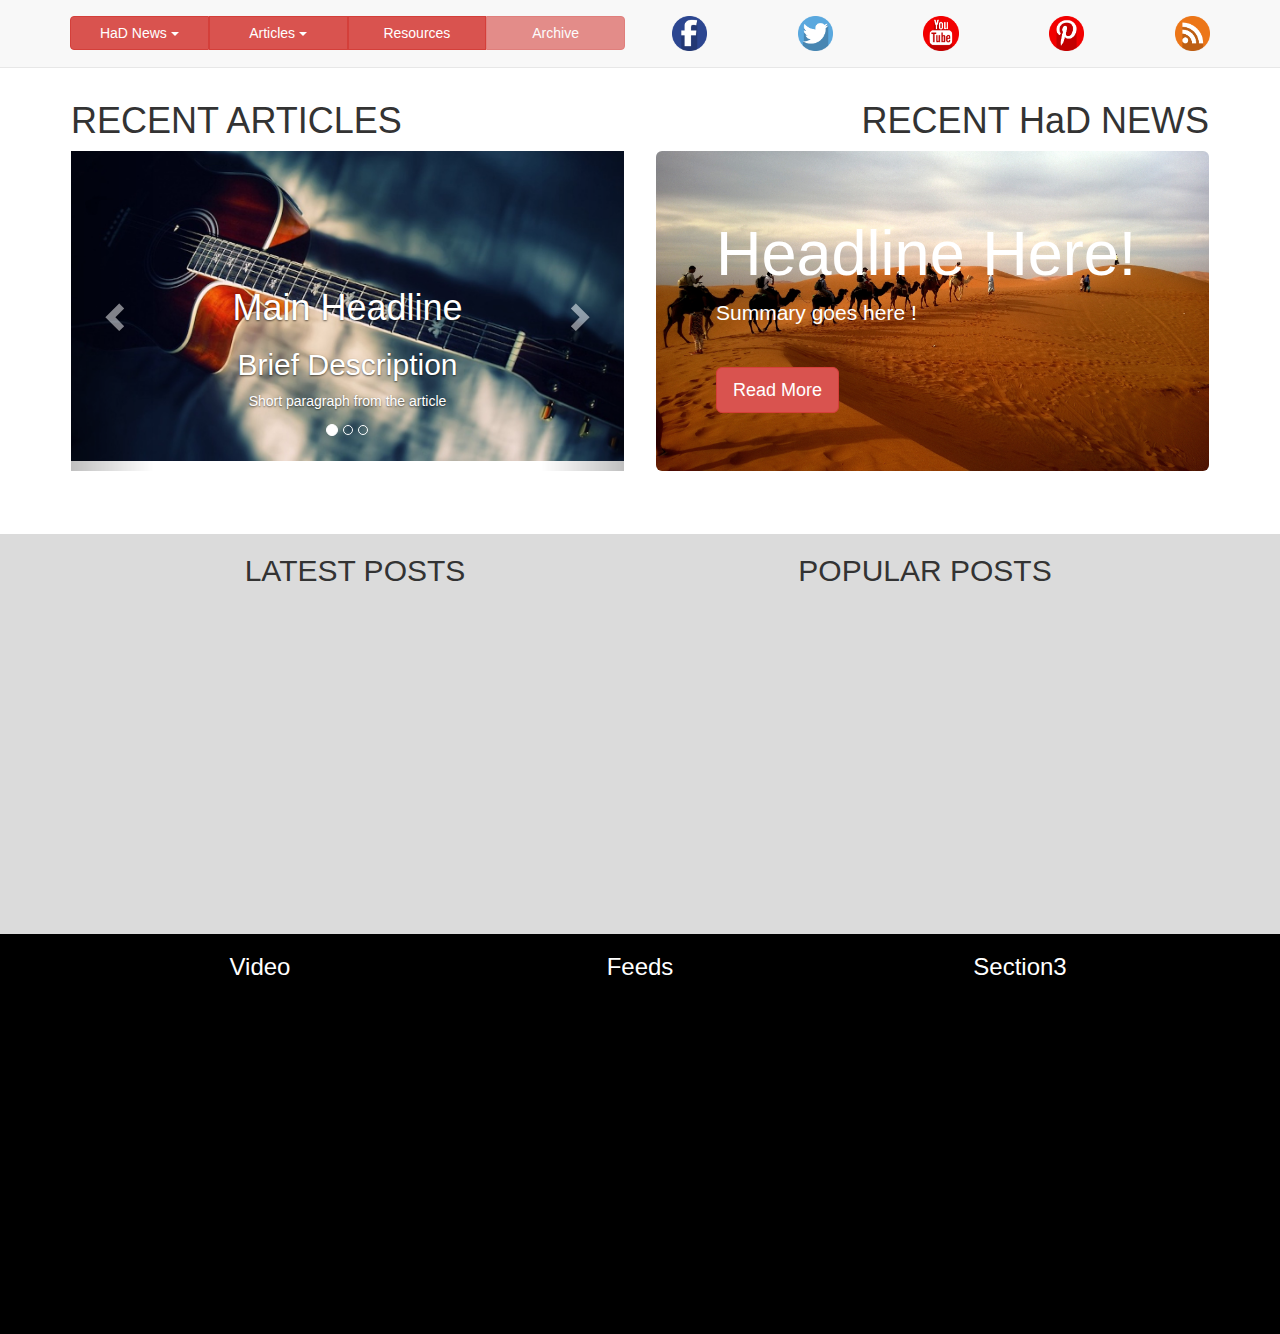
==== index.html @ 2bd0042e "updates2" ====
<!DOCTYPE html><html><head>
    <meta charset="utf-8">
    <title>TNME v2</title>
    <link href="./resources/css/reset.css" type="text/css" rel="stylesheet">
    <link href="./resources/bootstrap/css/bootstrap.css" type="text/css" rel="stylesheet" />
    <link href="./resources/css/style.css" type="text/css" rel="stylesheet">


  </head>
  <body>

    <header>
    </header>

     
      
      
    <nav class="navbar navbar-default navbar-fixed-top" role="navigation">
      <div class="container">
        <div class="row">
          <div class="col-md-6">
            <div class="btn-group btn-group-justified">
              <div class="btn-group">
                <button class="btn btn-danger">HaD News <span class="caret"></span></button>
              </div>
              <div class="btn-group">
                <button class="btn btn-danger dropdown-toggle" data-toggle="dropdown">Articles <span class="caret"></span></button>
                  <ul class="dropdown-menu">
                    <li><a href="./articles/article-example.html">Article example 1</a></li>
                    <li><a href="#"></a></li>
                    <li><a href="#"></a></li>
                  </ul>
              </div>
              <div class="btn-group">
                <button class="btn btn-danger">Resources</button>
              </div>
              <div class="btn-group">
                <button class="btn btn-danger" disabled="disabled">Archive</button>
              </div>
            </div>
          </div>
          <div class="col-md-6 socialmedia_icons">
            <img src="./resources/media/socialmedia/facebook-circle.png" alt="facebook">
            <img src="./resources/media/socialmedia/twitter-circle.png" alt="twitter">
            <img src="./resources/media/socialmedia/youtube-circle.png" alt="youtube">
            <img src="./resources/media/socialmedia/pinterest-circle.png" alt="pinterest">
            <img src="./resources/media/socialmedia/rss-circle.png" alt="rss">
          </div>
        </div>       
      </div>
    </nav>
      
    

    <section id="recent_section">
      <div class="container">
        <div class="row">
          <div class="col-md-6">
            <h1>RECENT ARTICLES</h1>
            <div id="carousel_recent_articles" class="carousel slide" data-ride="carousel">
              <ol class="carousel-indicators">
                <li data-target="#carousel_recent_articles" data-slide-to="0" class="active"></li>
                <li data-target="#carousel_recent_articles" data-slide-to="1"></li>
                <li data-target="#carousel_recent_articles" data-slide-to="2"></li>
              </ol>

              <div class="carousel-inner" role="listbox">
                <div class="item active">
                  <img src="./resources/media/guitar1.jpg" alt=""/>
                  <div class="carousel-caption">
                    <h1>Main Headline</h1>
                    <h2>Brief Description</h2>
                    <p>Short paragraph from the article</p>
                  </div>
                </div>
                <div class="item">
                  <img src="./resources/media/guitar2.jpg" alt=""/>
                  <div class="carousel-caption">
                    <h1>Main Headline</h1>
                    <h2>Brief Description</h2>
                    <p>Short paragraph from the article</p>
                  </div>
                </div>
                <div class="item">
                  <img src="./resources/media/guitar3.jpg" alt=""/>
                  <div class="carousel-caption">
                    <h1>Main Headline</h1>
                    <h2>Brief Description</h2>
                    <p>Short paragraph from the article</p>
                  </div>
                </div>
              </div>
              <a class="left carousel-control" href="#carousel_recent_articles" role="button" data-slide="prev">
                <span class="glyphicon glyphicon-chevron-left" aria-hidden="true"></span>
                <span class="sr-only">Previous</span>
              </a>
              <a class="right carousel-control" href="#carousel_recent_articles" role="button" data-slide="next">
                <span class="glyphicon glyphicon-chevron-right" aria-hidden="true"></span>
                <span class="sr-only">Next</span>
              </a>
            </div>

          </div>

          <div class="col-md-6">
            <h1 class="text-right">RECENT HaD NEWS</h1>
            <div class="jumbotron">
              <h1>Headline Here!</h1>
              <p>Summary goes here !</p>
              <p><a class="btn btn-danger btn-lg" href="#" role="button">Read More</a></p>
            </div>
          </div>
        </div>
      </div>
    </section>

    <section id="post_section">
      <div class="row">
        <div class="container">
          <div class="col-md-6">
            <h2 class="text-center">LATEST POSTS</h2>
          </div>
          <div class="col-md-6">
            <h2 class="text-center">POPULAR POSTS</h2>
          </div>
        </div>
      </div>
    </section>

    <section id="socialmedia_section">
      <div class="row">
        <div class="container">
          <div class="col-md-4">
            <h3 class="text-center">Video</h3>
            <div class="embed-responsive embed-responsive-4by3">
              <iframe class="embed-responsive-item" src="https://www.youtube.com/embed/-RtASiCcDSU?rel=0&amp;showinfo=0" frameborder="0" allowfullscreen></iframe>
            </div>
          </div>
          <div class="col-md-4">
            <h3 class="text-center">Feeds</h3>
          </div>
          <div class="col-md-4">
            <h3 class="text-center">Section3</h3>
          </div>
        </div>
      </div>
    </section>



    <script src="https://ajax.googleapis.com/ajax/libs/jquery/3.2.1/jquery.min.js"></script>
    <script src="./resources/bootstrap/js/bootstrap.min.js"></script>
    <script src="./resources/js/main.js"></script>
  </body>
</html>
---- resources/css/style.css ----
/* Universal Styles */
html {
  font-family: "Helvetica", "Arial", sans-serif;
  font-size: 16px;
}

/*   navigation section   */

nav .container .row {
  margin-top: 1rem;
  margin-bottom: 1rem;
}

.socialmedia_icons {
  display: flex;
  align-items: center;
  justify-content: space-between;
  padding-left: 2rem;
}

.socialmedia_icons img {
  max-width: 2.20rem;
  height: auto;
}



/*   Recent News Section   */
#recent_section {
  position: relative;
  top: 3rem;
}

#recent_section .row {
  margin-top: 2rem;
  /*background-color: #dbdbdb;*/
  height: 25rem;
}

#recent_section .col-md-6 {
  border: 0.1px solid white;
}

/*   Recent News Section | carousel section   */
#recent_section .carousel-inner h2 {

}

#recent_section .carousel-inner > .item {
  height: 20rem;
  overflow: hidden;
}

#recent_section .jumbotron {
  height: 20rem;
  background-image: url('../media/desert1.jpg');
  background-repeat: no-repeat;
  background-position: center;
  background-size: cover;
  color: white;
}

#recent_section .jumbotron .btn-danger {
  margin-top: 1.5rem;

}


/*   Post Section   */
#post_section .row {
  margin-top: 5rem;
  background-color: #dbdbdb;
  height: 25rem;
}

/*   Post Section   */
#socialmedia_section .row {
  background-color: #000000;
  height: 25rem;
}


/*   Socialmedia Section   */
#socialmedia_section h3 {
  color: #ffffff;

}




@media only screen and (max-width: 991px) {
  .socialmedia_icons {
  padding-left: 1rem;
  padding-top: 1rem;
  }
}


/*   Media device section   */
@media only screen and (max-width: 640px){
  .socialmedia_icons img:last-child {
    display: none;
  }

}


@media only screen and (max-width: 480px){
  .socialmedia_icons {
    padding-left: 1rem;
    padding-top: 1rem;
  } 

  .socialmedia_icons img {
    max-width: 1.7rem;
    height: auto;
  }
}
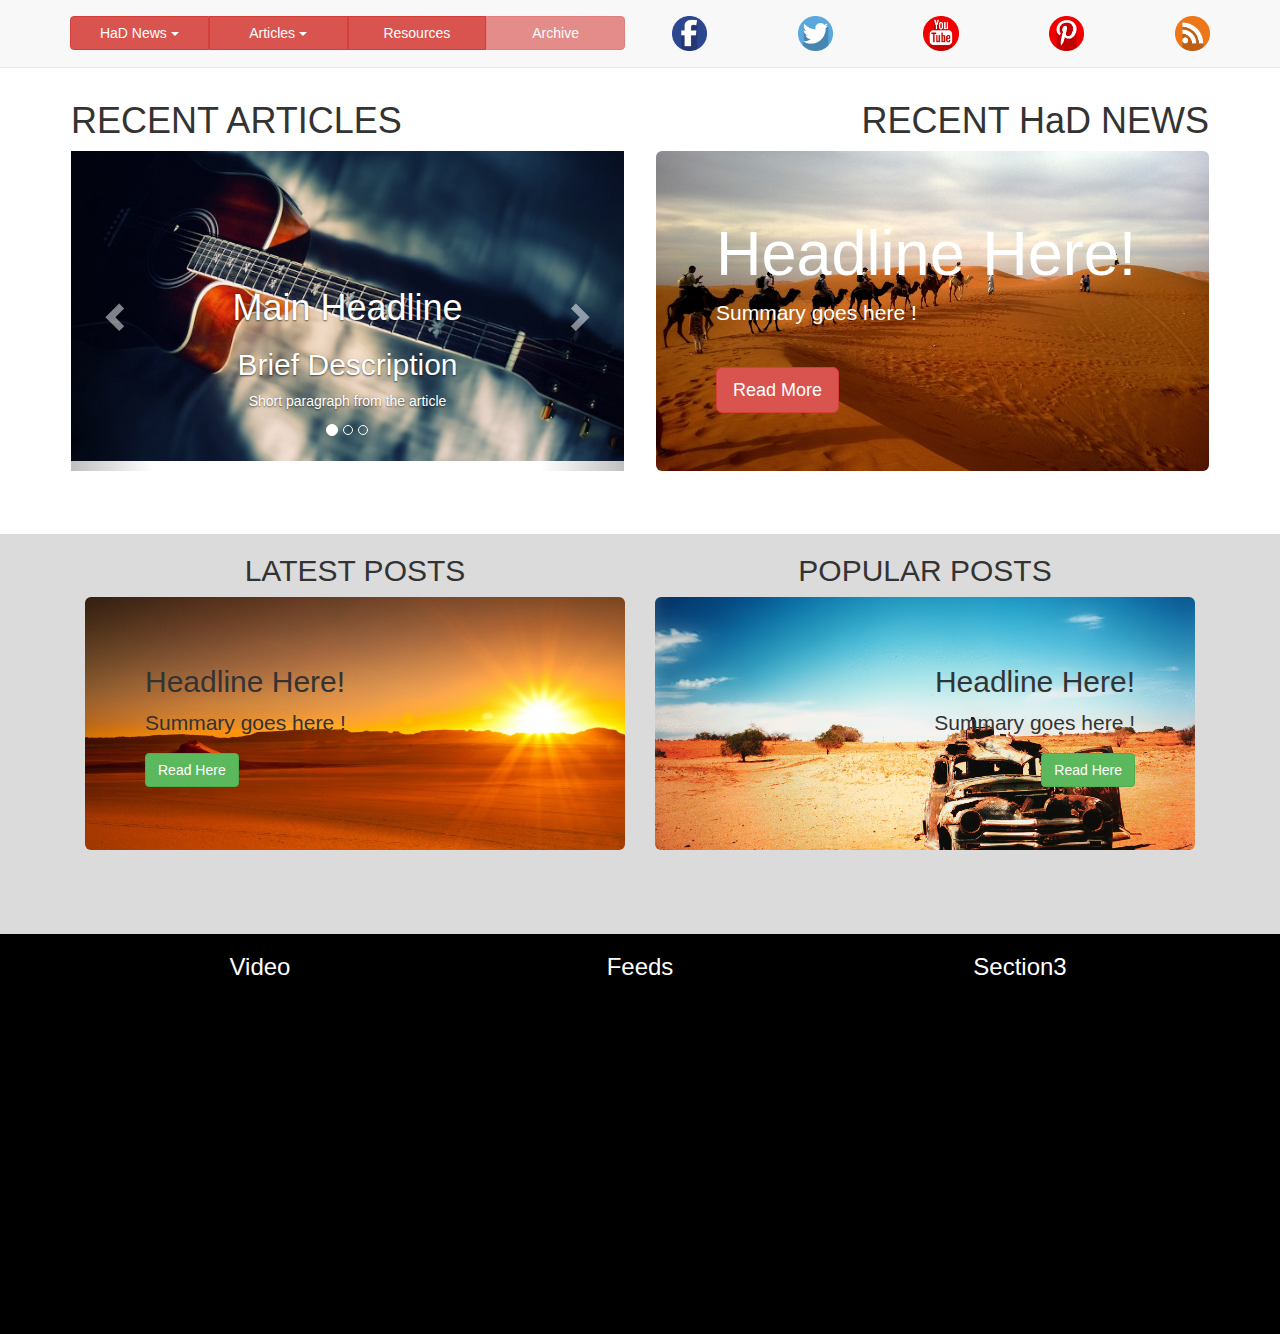
==== commit f9267fa7: "new mods" ====
--- a/index.html
+++ b/index.html
@@ -119,9 +119,19 @@
         <div class="container">
           <div class="col-md-6">
             <h2 class="text-center">LATEST POSTS</h2>
+            <div class="jumbotron">
+              <h2>Headline Here!</h2>
+              <p>Summary goes here !</p>
+              <p><a class="btn btn-success btn-md" href="#" role="button">Read Here</a></p>
+            </div>
           </div>
           <div class="col-md-6">
             <h2 class="text-center">POPULAR POSTS</h2>
+            <div class="jumbotron">
+              <h2 class="text-right">Headline Here!</h2>
+              <p class="text-right">Summary goes here !</p>
+              <p class="text-right"><a class="btn btn-success btn-md" href="#" role="button">Read Here</a></p>
+            </div>
           </div>
         </div>
       </div>
--- a/resources/css/style.css
+++ b/resources/css/style.css
@@ -73,14 +73,28 @@
   height: 25rem;
 }
 
-/*   Post Section   */
+#post_section .col-md-6:first-child .jumbotron {
+  background-image: url('../media/desert2.jpg');
+  background-repeat: no-repeat;
+  background-position: center;
+  background-size: cover;
+}
+
+#post_section .col-md-6:last-child .jumbotron {
+  background-image: url('../media/desert3.jpg');
+  background-repeat: no-repeat;
+  background-position: center;
+  background-size: cover;
+}
+
+
+/*   Socialmedia Section   */
+
 #socialmedia_section .row {
   background-color: #000000;
   height: 25rem;
 }
 
-
-/*   Socialmedia Section   */
 #socialmedia_section h3 {
   color: #ffffff;
 
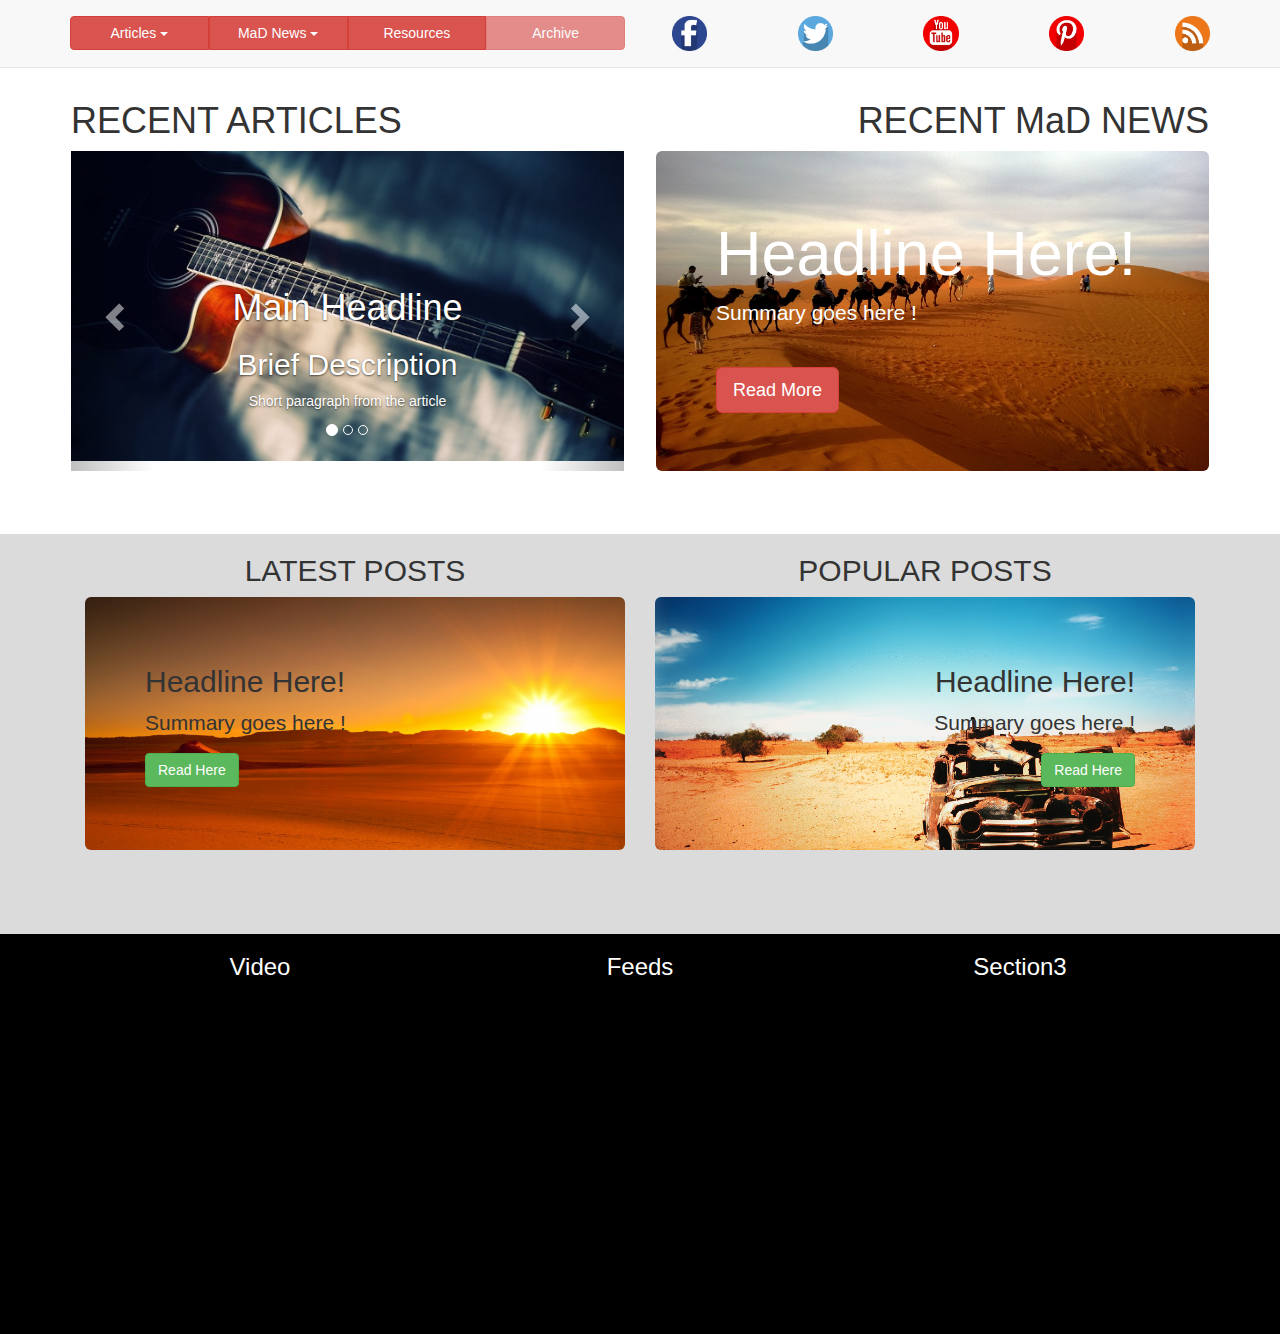
==== commit 78bda0d9: "small updates fix HaD to MaD" ====
--- a/index.html
+++ b/index.html
@@ -21,15 +21,15 @@
           <div class="col-md-6">
             <div class="btn-group btn-group-justified">
               <div class="btn-group">
-                <button class="btn btn-danger">HaD News <span class="caret"></span></button>
-              </div>
-              <div class="btn-group">
                 <button class="btn btn-danger dropdown-toggle" data-toggle="dropdown">Articles <span class="caret"></span></button>
                   <ul class="dropdown-menu">
                     <li><a href="./articles/article-example.html">Article example 1</a></li>
                     <li><a href="#"></a></li>
                     <li><a href="#"></a></li>
                   </ul>
+              </div>
+              <div class="btn-group">
+                <button class="btn btn-danger">MaD News <span class="caret"></span></button>
               </div>
               <div class="btn-group">
                 <button class="btn btn-danger">Resources</button>
@@ -103,7 +103,7 @@
           </div>
 
           <div class="col-md-6">
-            <h1 class="text-right">RECENT HaD NEWS</h1>
+            <h1 class="text-right">RECENT MaD NEWS</h1>
             <div class="jumbotron">
               <h1>Headline Here!</h1>
               <p>Summary goes here !</p>
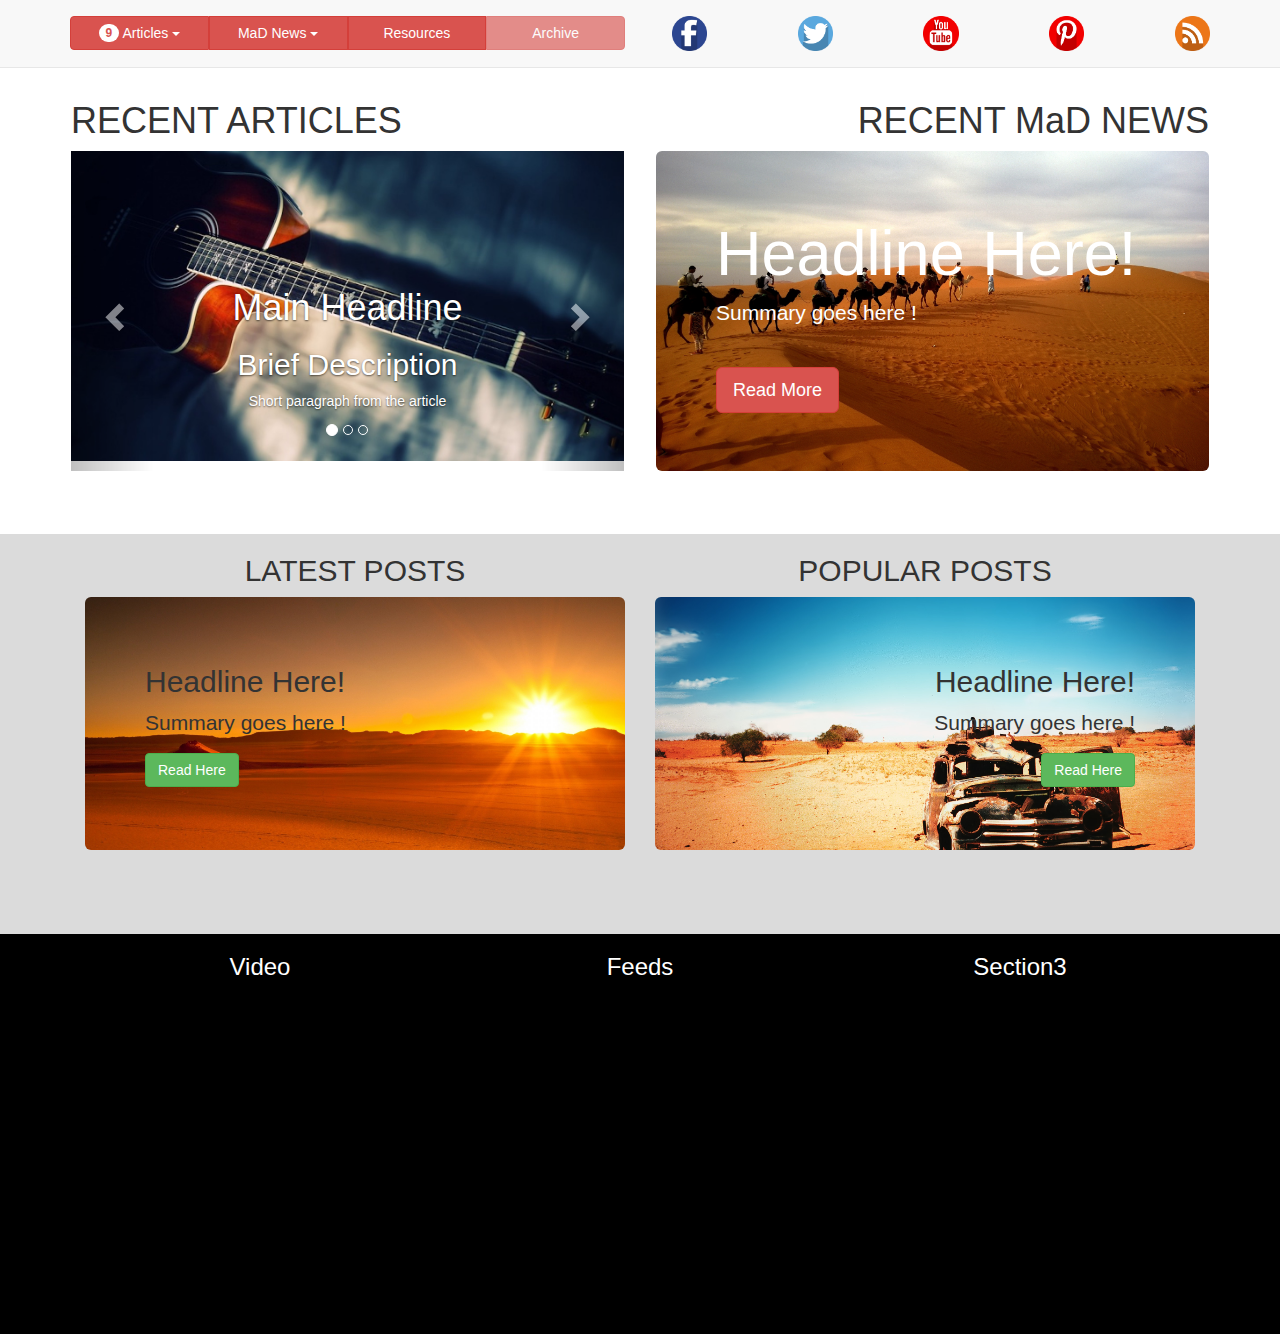
==== commit 57de0cc0: "badge update" ====
--- a/index.html
+++ b/index.html
@@ -21,7 +21,7 @@
           <div class="col-md-6">
             <div class="btn-group btn-group-justified">
               <div class="btn-group">
-                <button class="btn btn-danger dropdown-toggle" data-toggle="dropdown">Articles <span class="caret"></span></button>
+                <button class="btn btn-danger dropdown-toggle" data-toggle="dropdown"><span class="badge">9</span>  Articles <span class="caret"></span></button>
                   <ul class="dropdown-menu">
                     <li><a href="./articles/article-example.html">Article example 1</a></li>
                     <li><a href="#"></a></li>
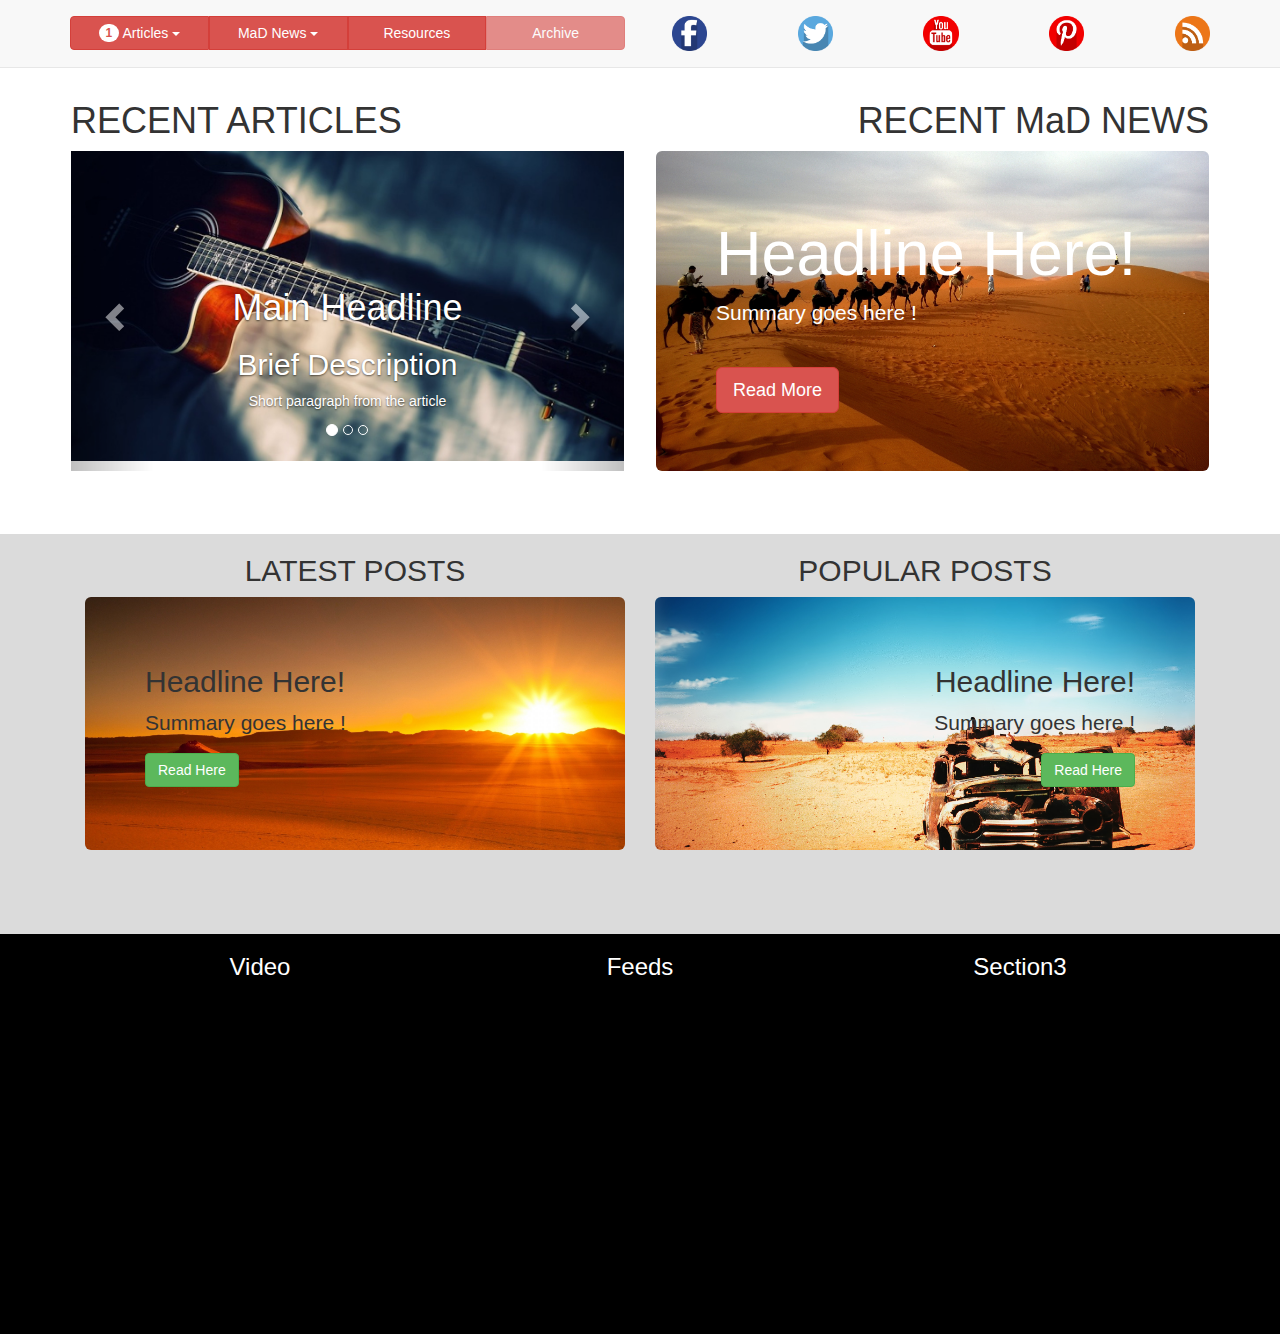
==== commit 6210bdf3: "small update" ====
--- a/index.html
+++ b/index.html
@@ -21,7 +21,7 @@
           <div class="col-md-6">
             <div class="btn-group btn-group-justified">
               <div class="btn-group">
-                <button class="btn btn-danger dropdown-toggle" data-toggle="dropdown"><span class="badge">9</span>  Articles <span class="caret"></span></button>
+                <button class="btn btn-danger dropdown-toggle" data-toggle="dropdown"><span class="badge">1</span>  Articles <span class="caret"></span></button>
                   <ul class="dropdown-menu">
                     <li><a href="./articles/article-example.html">Article example 1</a></li>
                     <li><a href="#"></a></li>
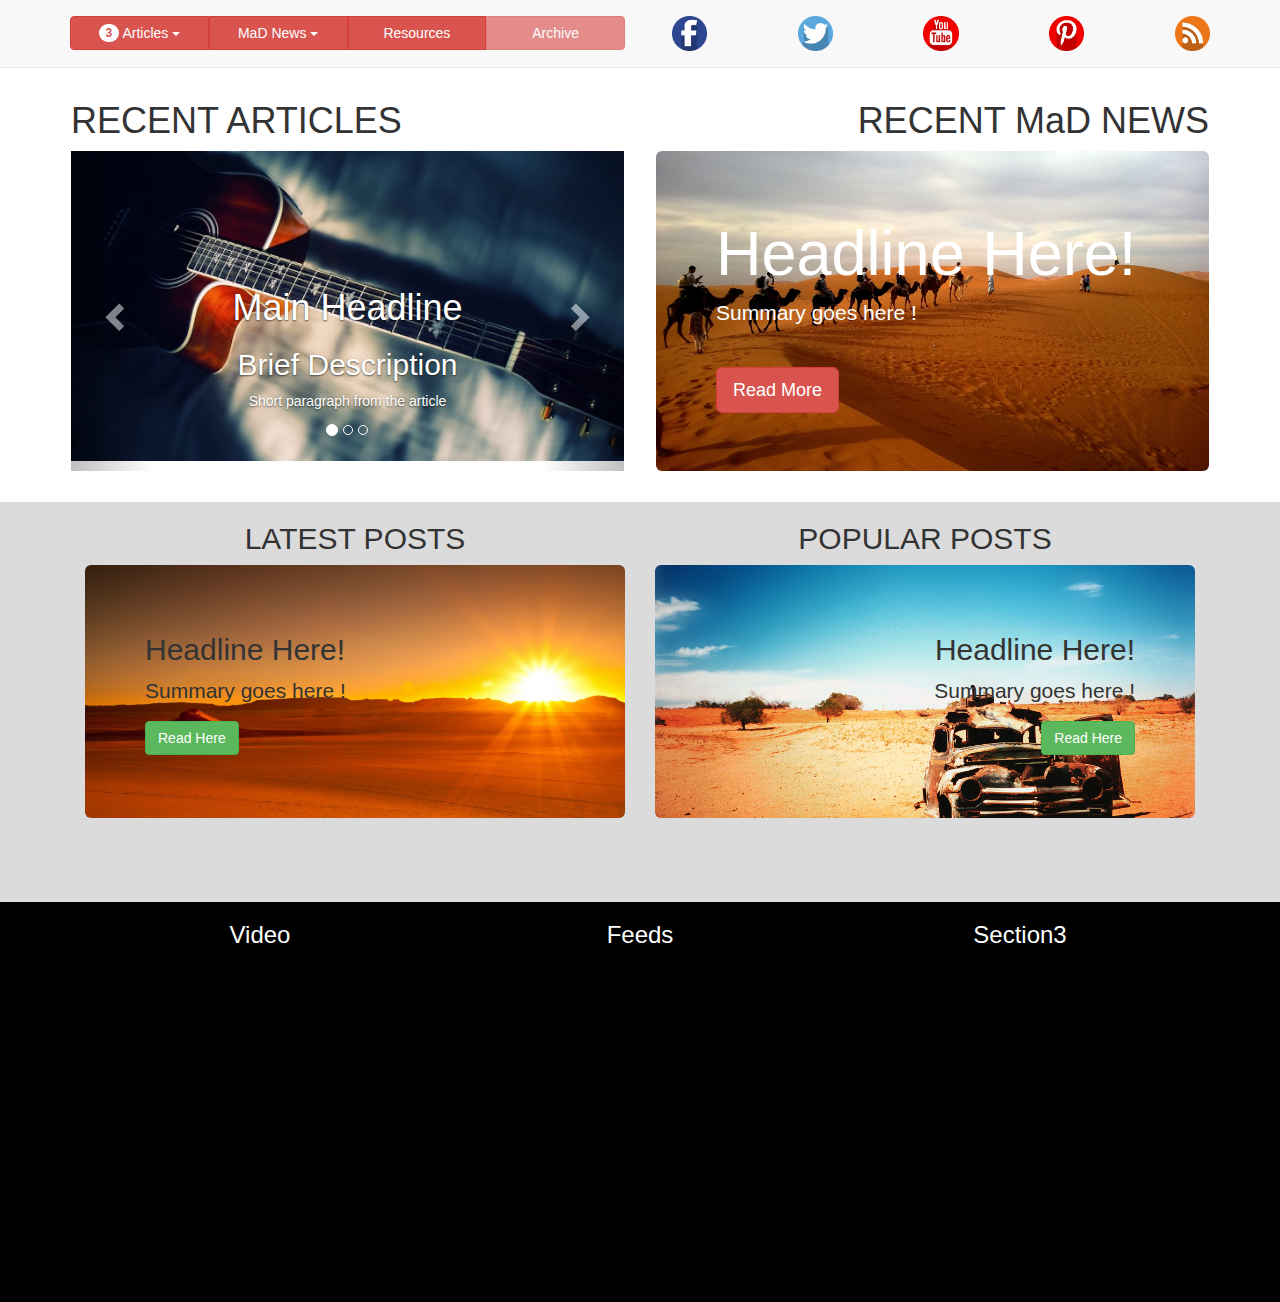
==== commit 79d309c1: "fixed tablet layout" ====
--- a/index.html
+++ b/index.html
@@ -19,22 +19,22 @@
       <div class="container">
         <div class="row">
           <div class="col-md-6">
-            <div class="btn-group btn-group-justified">
-              <div class="btn-group">
-                <button class="btn btn-danger dropdown-toggle" data-toggle="dropdown"><span class="badge">1</span>  Articles <span class="caret"></span></button>
-                  <ul class="dropdown-menu">
-                    <li><a href="./articles/article-example.html">Article example 1</a></li>
-                    <li><a href="#"></a></li>
-                    <li><a href="#"></a></li>
-                  </ul>
+            <div class="btn-group btn-group-justified" role="group">
+              <div class="btn-group" role="group">
+                <button class="btn btn-danger dropdown-toggle" data-toggle="dropdown"><span class="badge">3</span>  Articles <span class="caret"></span></button>
+                <ul class="dropdown-menu">
+                  <li><a href="./articles/article-example.html">Article example 1</a></li>
+                  <li><a href="./articles/article-example.html">Article example 2</a></li>
+                  <li><a href="./articles/article-example.html">Article example 3</a></li>
+                </ul>
               </div>
-              <div class="btn-group">
+              <div class="btn-group" role="group">
                 <button class="btn btn-danger">MaD News <span class="caret"></span></button>
               </div>
-              <div class="btn-group">
+              <div class="btn-group" role="group">
                 <button class="btn btn-danger">Resources</button>
               </div>
-              <div class="btn-group">
+              <div class="btn-group" role="group">
                 <button class="btn btn-danger" disabled="disabled">Archive</button>
               </div>
             </div>
--- a/resources/css/style.css
+++ b/resources/css/style.css
@@ -67,8 +67,12 @@
 
 
 /*   Post Section   */
+#post_section {
+  position: relative;
+  top: 3rem;
+}
+
 #post_section .row {
-  margin-top: 5rem;
   background-color: #dbdbdb;
   height: 25rem;
 }
@@ -89,6 +93,10 @@
 
 
 /*   Socialmedia Section   */
+#socialmedia_section {
+  position: relative;
+  top: 3rem;
+}
 
 #socialmedia_section .row {
   background-color: #000000;
@@ -104,10 +112,48 @@
 
 
 @media only screen and (max-width: 991px) {
+
+  #recent_section {
+    top: 5rem;
+    height: 53rem;
+  }
+
+  #recent_section .row:last-child {
+    text-align: center;
+  }
+
+  #recent_section .row:last-child h1 {
+    text-align: center;
+  }
+
+  #post_section {
+    top: 5rem;
+  }
+
+
+  #post_section .row {
+    height: 43rem;
+  }
+
+  #post_section .jumbotron,
+  #post_section .text-right {
+    text-align: center;
+  }
+  
+
+  #socialmedia_section {
+    top: 5rem;
+    height: 43rem;
+  }
+
+
   .socialmedia_icons {
-  padding-left: 1rem;
-  padding-top: 1rem;
+    padding-left: 1rem;
+    padding-top: 1rem;
   }
+
+  
+
 }
 
 
@@ -115,6 +161,10 @@
 @media only screen and (max-width: 640px){
   .socialmedia_icons img:last-child {
     display: none;
+  }
+
+  #post_section .row {
+    height: 38rem;
   }
 
 }
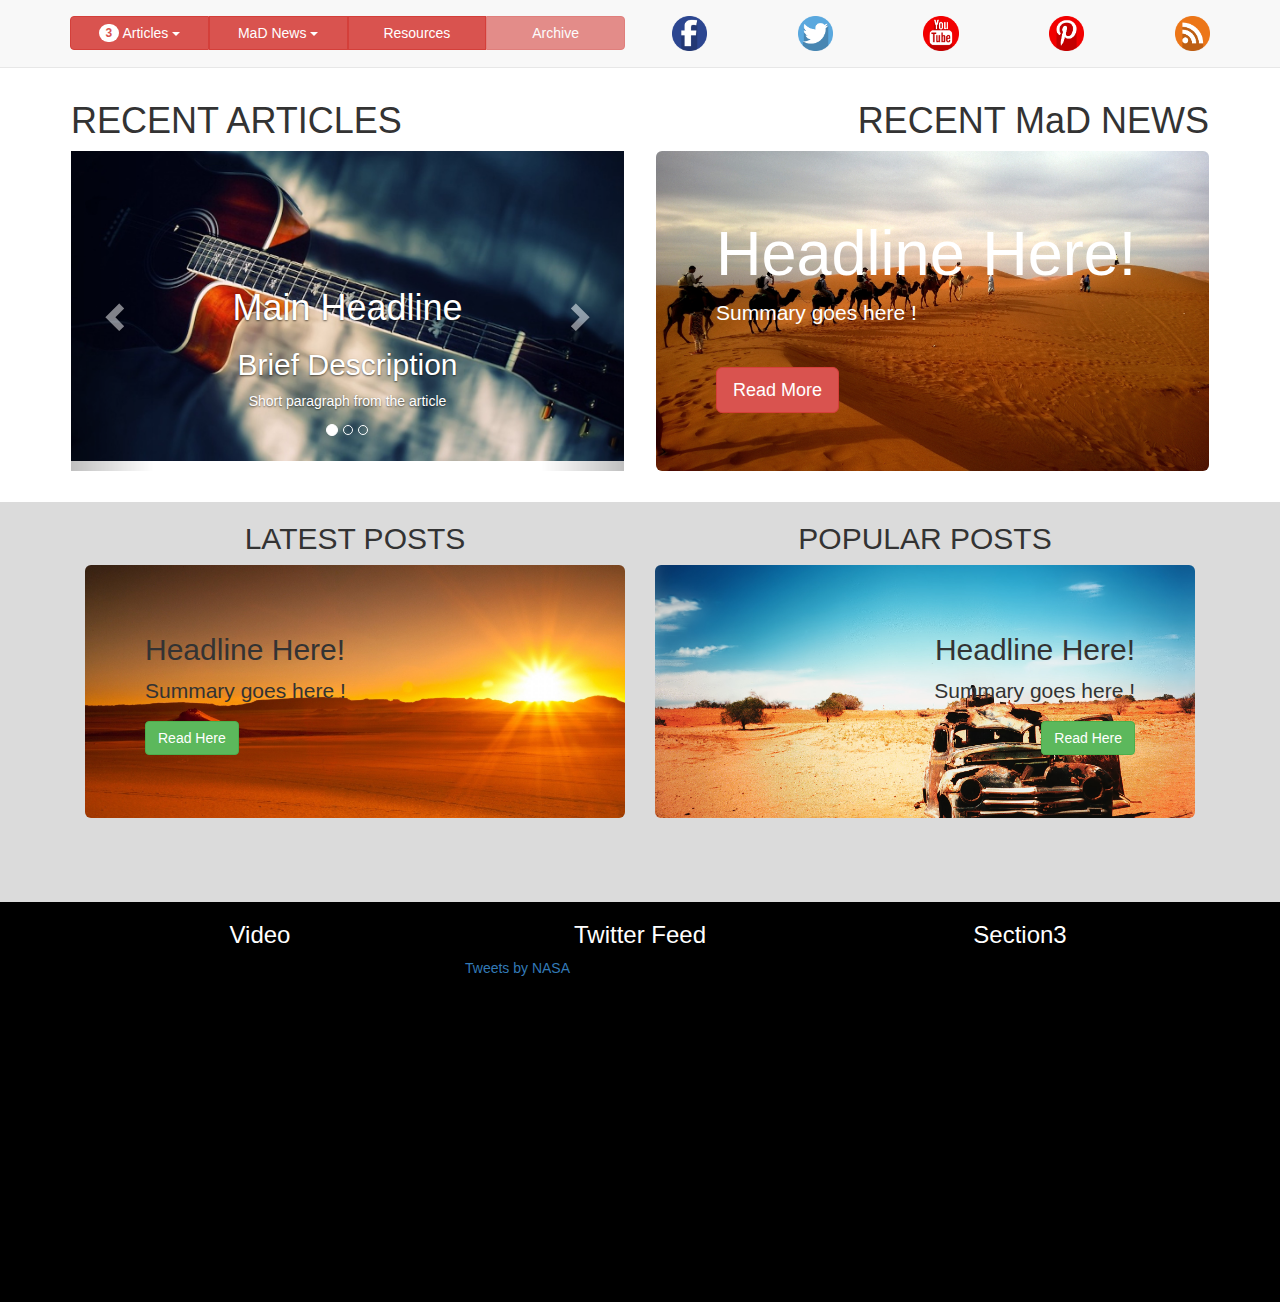
==== commit 768b753a: "twitter updates" ====
--- a/index.html
+++ b/index.html
@@ -12,9 +12,6 @@
     <header>
     </header>
 
-     
-      
-      
     <nav class="navbar navbar-default navbar-fixed-top" role="navigation">
       <div class="container">
         <div class="row">
@@ -50,8 +47,6 @@
       </div>
     </nav>
       
-    
-
     <section id="recent_section">
       <div class="container">
         <div class="row">
@@ -99,7 +94,6 @@
                 <span class="sr-only">Next</span>
               </a>
             </div>
-
           </div>
 
           <div class="col-md-6">
@@ -147,7 +141,13 @@
             </div>
           </div>
           <div class="col-md-4">
-            <h3 class="text-center">Feeds</h3>
+            <h3 class="text-center">Twitter Feed</h3>
+            <a class="twitter-timeline" 
+              data-height="16rem" 
+              data-theme="dark"
+              data-chrome="noheader noborders nofooter transparent" 
+              href="https://twitter.com/nasa">
+            Tweets by NASA</a>
           </div>
           <div class="col-md-4">
             <h3 class="text-center">Section3</h3>
@@ -160,6 +160,7 @@
 
     <script src="https://ajax.googleapis.com/ajax/libs/jquery/3.2.1/jquery.min.js"></script>
     <script src="./resources/bootstrap/js/bootstrap.min.js"></script>
+    <script async src="https://platform.twitter.com/widgets.js" charset="utf-8"></script>
     <script src="./resources/js/main.js"></script>
   </body>
 </html>
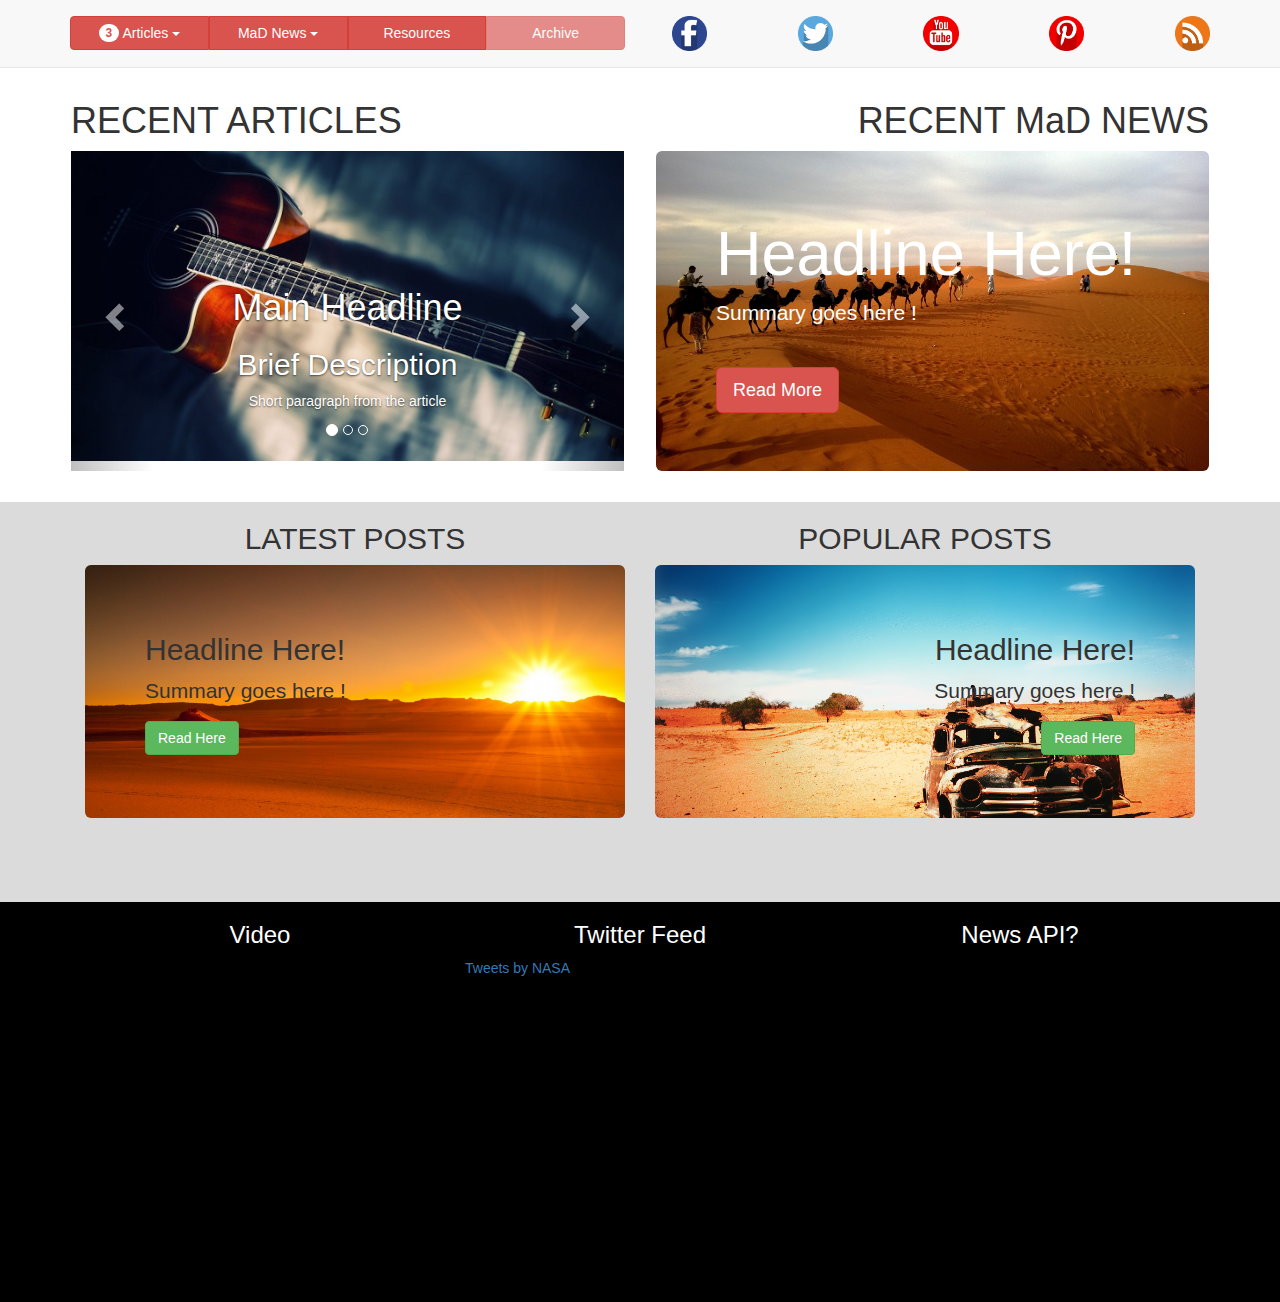
==== commit 70bb09e6: "article-example update" ====
--- a/index.html
+++ b/index.html
@@ -150,7 +150,7 @@
             Tweets by NASA</a>
           </div>
           <div class="col-md-4">
-            <h3 class="text-center">Section3</h3>
+            <h3 class="text-center">News API?</h3>
           </div>
         </div>
       </div>
